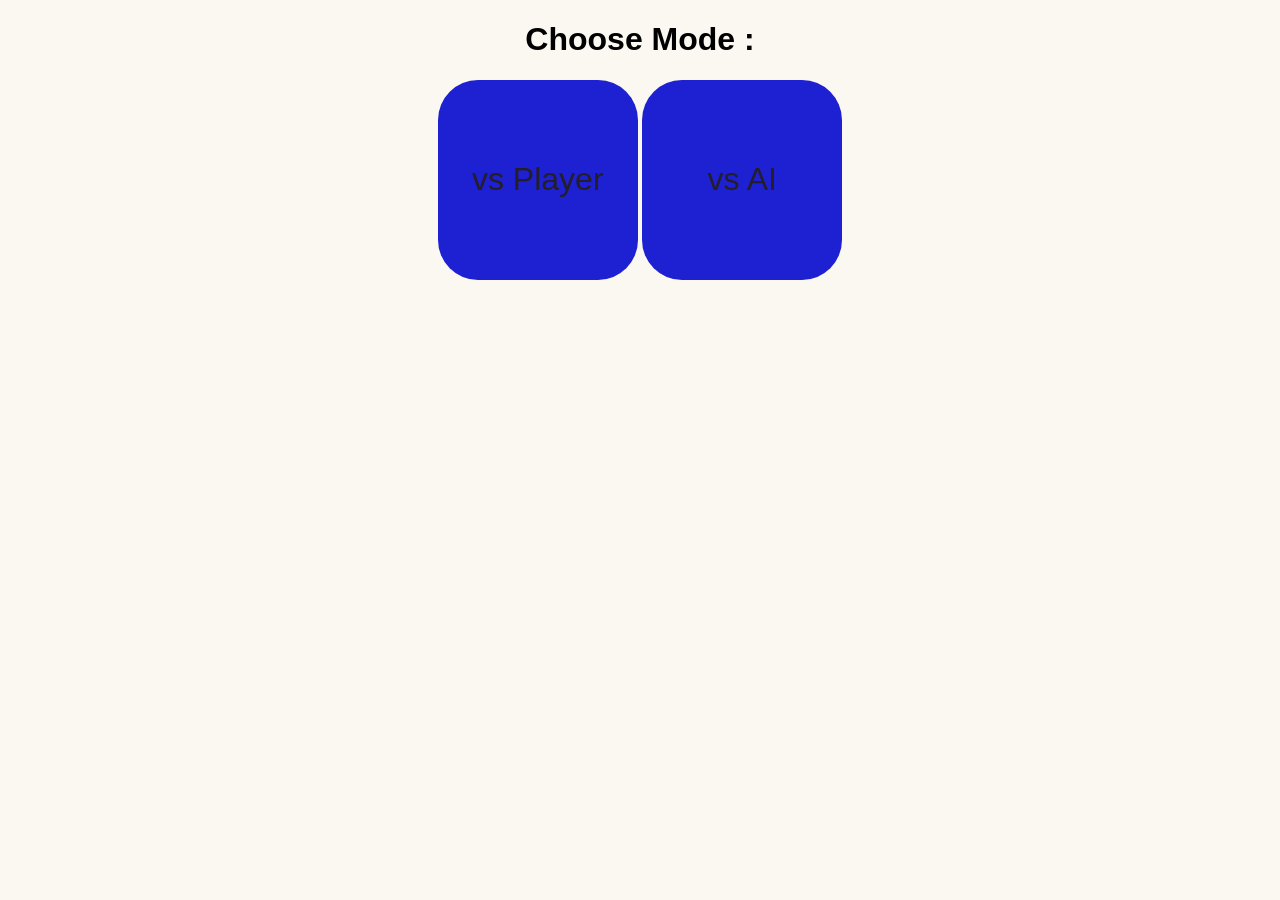
==== connect4.html @ 3ecdf60d "feat: front and back" ====
<!DOCTYPE html>
<html lang="en">
<head>
    <meta charset="UTF-8">
    <meta name="viewport" content="width=device-width, initial-scale=1.0">
    <title>Tic-Tac-Toe</title>
    <link rel="stylesheet" href="connect4.css">
</head>

<body>
    <div>
        <div class="mode" id="mode">
            <h1>Choose Mode : </h1>
            <button onclick="playerMode()" class="modeButton"> vs Player</button>
            <button onclick="AIMode()" class="modeButton"> vs AI</button>
        </div>

        <div class="difficulty" id="difficulty">
            <h1>Choose Difficulty : </h1>
            <form>
                <button onclick="setDifficulty('easy', event)" class="difficultyButton">Easy</button>
                <button onclick="setDifficulty('medium', event)" class="difficultyButton">Medium</button>
                <button onclick="setDifficulty('hard', event)" class="difficultyButton">Hard</button>

            </form>
            
        </div>        

        <div class="popup" id="popup">
            <p id="popup-text">This ishuiiiiiiiiiiiiiiiiiiiiiii a customizable pop-up message!</p>
            <button onclick="closePopup()">OK</button>
        </div>
        
        
        <div class="game" id="game">

            <h1>Connect 4</h1>
            <div class="board" id="board"></div>
        </div>

        <script src="connect4.js"></script>
    </div>
</body>
</html>
---- connect4.css ----
body { 
    text-align: center; 
    font-family: Arial, sans-serif; 
    background-color: rgb(251, 247, 241);
}
    
.board { 
    display: grid; 
    grid-template-columns: repeat(7, 100px); 
    gap: 5px; 
    margin: 20px auto; 
    width: 320px; 
    /* background: blue; */
}

.cell { 
    width: 100px; 
    height: 100px; 
    display: flex; 
    align-items: center; 
    justify-content: center;      
    font-size: 2em; 
    background: rgb(126, 124, 255); 
    cursor: pointer; 
}

.popup {
    display: none;
    position: fixed;
    top: 80%;
    left: 50%;
    transform: translate(-50%, -50%);
    background: rgb(199, 173, 173);
    padding: 20px;
    border-radius: 10px;
    box-shadow: 0px 0px 10px rgba(0, 0, 0, 0.2);
    text-align: center;
    width: 300px;
}

.popup button {
    margin-top: 10px;
    padding: 10px 20px;
    border: none;
    background: #007BFF;
    color: white;
    cursor: pointer;
    border-radius: 5px;
}

.popup button:hover {
    background: #0056b3;
}

.modeButton {
    color: rgb(36, 30, 40);
    background-color: rgb(30, 33, 210);
    border-radius: 20%;
    width: 200px;
    height: 200px;
    font-size: xx-large;
    border: 0px;
}

.game {
    display: none;
}

.difficulty{
    display: none;
}

.difficultyButton{
    color: rgb(38, 181, 124);
    background-color: rgb(30, 33, 210);
    border-radius: 20%;
    width: 100px;
    height: 50px;
    font-size: large;
    border: 0px;
}

.disabled {
    pointer-events: none;
    opacity: 0.5;
}
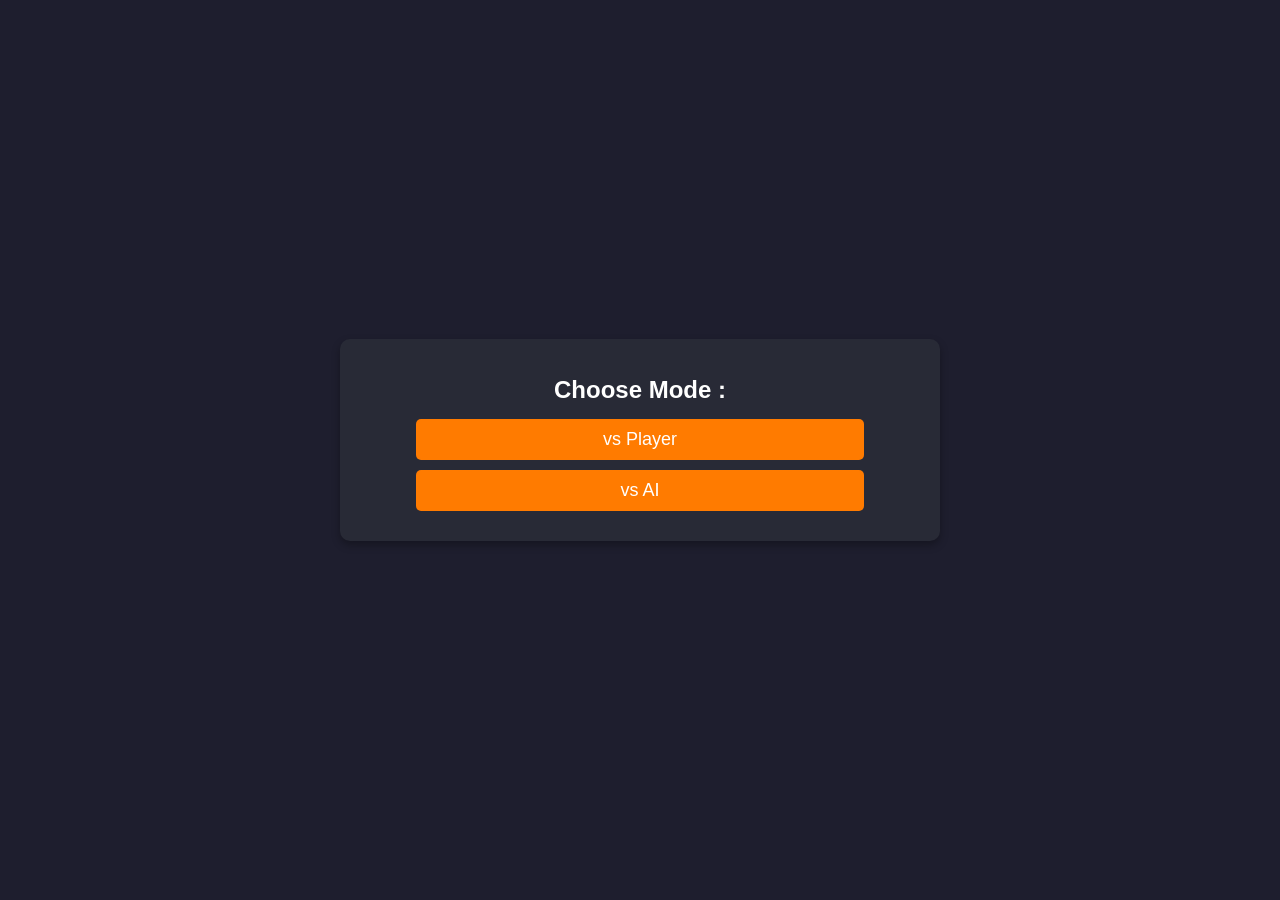
==== commit 32b9b9cf: "feat: styles" ====
--- a/connect4.html
+++ b/connect4.html
@@ -8,7 +8,7 @@
 </head>
 
 <body>
-    <div>
+    <div class="parent">
         <div class="mode" id="mode">
             <h1>Choose Mode : </h1>
             <button onclick="playerMode()" class="modeButton"> vs Player</button>
@@ -27,13 +27,12 @@
         </div>        
 
         <div class="popup" id="popup">
-            <p id="popup-text">This ishuiiiiiiiiiiiiiiiiiiiiiii a customizable pop-up message!</p>
+            <p id="popup-text"></p>
             <button onclick="closePopup()">OK</button>
         </div>
         
         
         <div class="game" id="game">
-
             <h1>Connect 4</h1>
             <div class="board" id="board"></div>
         </div>
--- a/connect4.css
+++ b/connect4.css
@@ -1,86 +1,110 @@
-body { 
-    text-align: center; 
-    font-family: Arial, sans-serif; 
-    background-color: rgb(251, 247, 241);
-}
-    
-.board { 
-    display: grid; 
-    grid-template-columns: repeat(7, 100px); 
-    gap: 5px; 
-    margin: 20px auto; 
-    width: 320px; 
-    /* background: blue; */
+/* Global Styles */
+body {
+    font-family: Arial, sans-serif;
+    background-color: #1e1e2e;
+    color: white;
+    text-align: center;
+    display: flex;
+    justify-content: center;
+    align-items: center;
+    height: 100vh;
+    margin: 0;
 }
 
-.cell { 
-    width: 100px; 
-    height: 100px; 
-    display: flex; 
-    align-items: center; 
-    justify-content: center;      
-    font-size: 2em; 
-    background: rgb(126, 124, 255); 
-    cursor: pointer; 
+/* Parent container */
+.parent {
+    width: 90%;
+    max-width: 600px;
 }
 
-.popup {
-    display: none;
-    position: fixed;
-    top: 80%;
-    left: 50%;
-    transform: translate(-50%, -50%);
-    background: rgb(199, 173, 173);
+/* Mode Selection */
+.mode, .difficulty, .game {
+    background: #282a36;
     padding: 20px;
     border-radius: 10px;
-    box-shadow: 0px 0px 10px rgba(0, 0, 0, 0.2);
-    text-align: center;
-    width: 300px;
+    box-shadow: 0px 4px 8px rgba(0, 0, 0, 0.3);
+    margin-bottom: 20px;
 }
 
-.popup button {
-    margin-top: 10px;
-    padding: 10px 20px;
-    border: none;
-    background: #007BFF;
-    color: white;
-    cursor: pointer;
-    border-radius: 5px;
-}
-
-.popup button:hover {
-    background: #0056b3;
-}
-
-.modeButton {
-    color: rgb(36, 30, 40);
-    background-color: rgb(30, 33, 210);
-    border-radius: 20%;
-    width: 200px;
-    height: 200px;
-    font-size: xx-large;
-    border: 0px;
-}
-
-.game {
+.game{
     display: none;
 }
 
 .difficulty{
     display: none;
 }
-
-.difficultyButton{
-    color: rgb(38, 181, 124);
-    background-color: rgb(30, 33, 210);
-    border-radius: 20%;
-    width: 100px;
-    height: 50px;
-    font-size: large;
-    border: 0px;
+h1 {
+    font-size: 24px;
+    margin-bottom: 15px;
 }
 
-.disabled {
-    pointer-events: none;
-    opacity: 0.5;
-}+/* Buttons */
+button {
+    background-color: #ff7b00;
+    border: none;
+    color: white;
+    padding: 10px 15px;
+    font-size: 18px;
+    cursor: pointer;
+    border-radius: 5px;
+    transition: 0.3s;
+}
+
+button:hover {
+    background-color: #ff5500;
+}
+
+.modeButton, .difficultyButton {
+    display: block;
+    width: 80%;
+    margin: 10px auto;
+}
+
+/* Popup */
+.popup {
+    position: fixed;
+    background: rgba(0, 0, 0, 0.8);
+    color: white;
+    padding: 20px;
+    border-radius: 10px;
+    box-shadow: 0px 4px 8px rgba(255, 255, 255, 0.2);
+    width: 300px;
+    text-align: center;
+    top: 50%;
+    left: 50%;
+    transform: translate(-50%, -50%);
+    display: none;
+}
+
+.popup button {
+    margin-top: 10px;
+    background: #ff5555;
+}
+
+.board {
+    display: grid;
+    grid-template-columns: repeat(7, 1fr); /* ✅ Use flexible columns */
+    gap: 5px; /* Adjust spacing */
+    background: #444;
+    padding: 10px;
+    border-radius: 10px;
+    margin: 20px auto;
+    width: 90%; /* ✅ Make board responsive */
+    max-width: 500px; /* Optional: Limit max size */
+}
+
+/* Ensure all cells take equal space */
+.cell {
+    width: 100%;
+    aspect-ratio: 1 / 1; /* ✅ Keep squares */
+    background: white;
+    border-radius: 50%;
+    display: flex;
+    align-items: center;
+    justify-content: center;
+}
+
+
+.board div:hover {
+    background: lightgray;
+}
